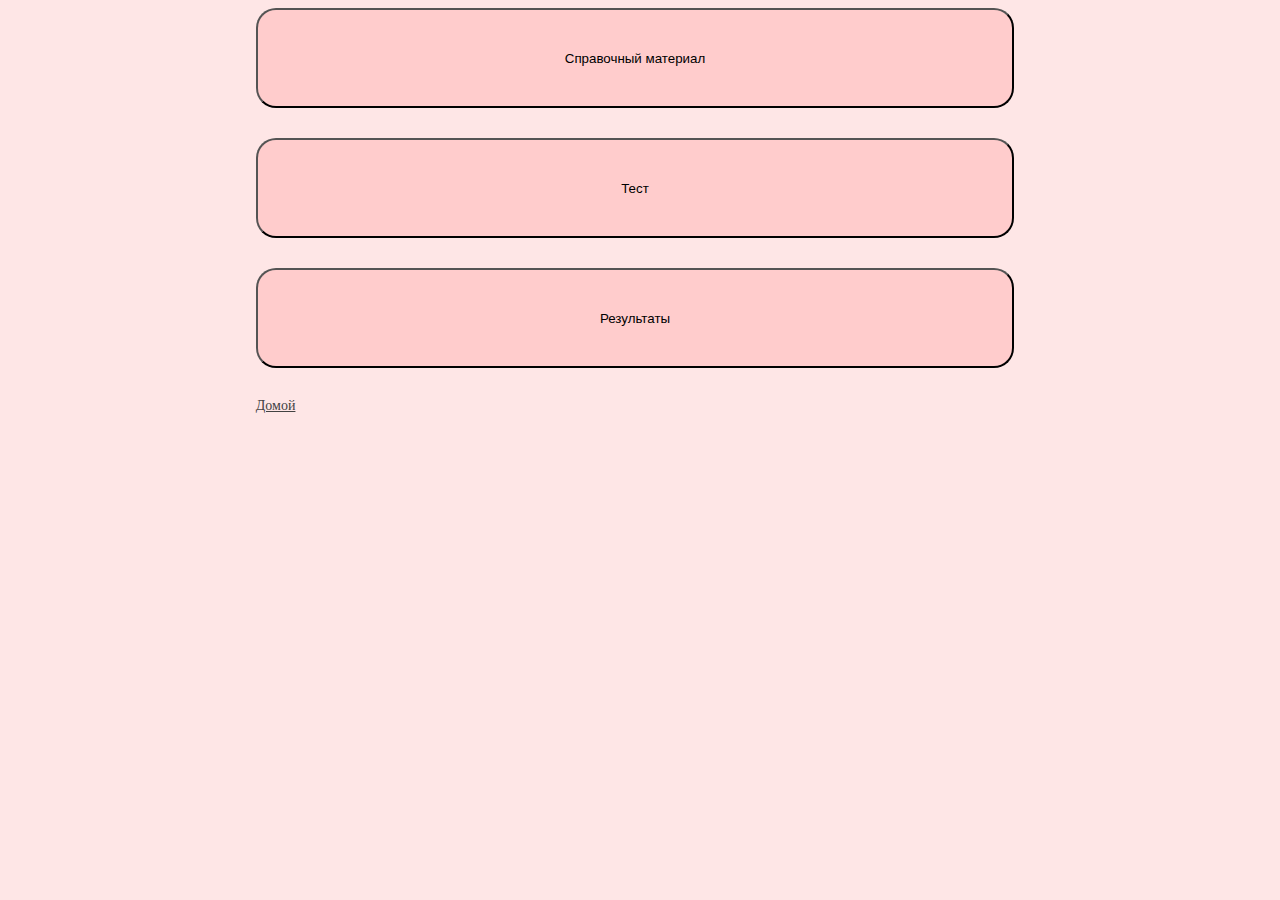
==== engl.html @ de69dcc5 "Initial commit" ====
<!DOCTYPE html>
<html lang="engl">
<head>
    <title>Сайт-помощник ученика начальной школы</title>
    <link rel="stylesheet" href="style.css">
  </head>
  <body>
    <main>
        <div class="container">
            <button class="prime_button" onclick="window.location = 'lesson_engl.html';">Справочный материал</button>
            <button class="prime_button" onclick="window.location = 'test_engl.html';">Тест</button>
            <button class="prime_button" onclick="window.location = 'result_engl.html';">Результаты</button>
            <a href="index.html">Домой</a>
        </div>
    </main>
    <footer>
    </footer>
    <script src="main_engl.js"></script>
  </body>
</html>
---- style.css ----
main{
    display: flex;
    flex-direction: column;
}

body{
    align-self: center;
    background-color: #fee6e6;
}

.container{
    display: flex;
    flex-direction: column;
    align-self: center;
    width:60%;
    font-size:14px;
    margin-right:10px;
}

.prime_button{
    width: 100%;
    height: 100px;
    background-color:#ffcccc;
    border-radius: 20px;
}
.prime_button:not(:last-child){
    margin-bottom: 30px;
}

select option {
    color: #000000;
    text-shadow: 0 1px 0 rgba(0, 0, 0, 0.4);
    background: rgb(255, 204, 204);
    border-color: rgb(255, 204, 204);
}
select option:active,section option:hover,textarea:focus,textarea:focus-visible {
    outline: none;
    background-color: beige;
}
.cards-list {
    display: flex;
    flex-direction: row;
    flex-wrap: wrap;
    align-content: flex-start;
    /* gap: 16px; */
    margin: 0;
    padding: 0;
    list-style: none;
}

.card {
    width: 30%;
    font-family: 'Roboto';
    display: none;
    visibility: hidden;
    opacity: 0;
    flex-direction: column;
    border: solid 1px #ffcccc;
}
.card:not(:nth-child(3n)) {
    margin-right: 16px;
}
/* nth-last-child(-n+3) */
.card {
    margin-bottom: 16px;
}


.card-content {
    padding: 16px;
}

.show {
    display: flex;
    visibility: visible;
    opacity: 1;
    animation: fadeinout 1s linear;
}

p {
    display: block;
    margin-block-start: 0px;
    margin-block-end: 0px;
    margin-inline-start: 0px;
    margin-inline-end: 0px;
    unicode-bidi: isolate;
    font-size: 20px;
}

h2 {
    display: block;
    margin-block-start: 0px;
    margin-block-end: 0px;
    margin-inline-start: 0px;
    margin-inline-end: 0px;
    unicode-bidi: isolate;
    font-size: 22px;
}

.result-table {
    width: 100%;
    border: solid 1px #ffcccc;
}
.result-table_cell {
    border: solid 1px #ffcccc;
}

#tbl {
    text-align: center;
}

#forma {
    flex-direction: column;
    gap: 4px;
    text-align: center;
    /* width: 400px; */
    background: rgb(220, 168, 168);
    border-color: rgb(255, 204, 204);
    /* border-radius: 20px; */
}

#forma textarea {
    font-size: 28px;
    text-align: center;
    /* min-width: 400px; */
    /* max-width: 400px; */
    width: 100%;
    min-height: 100px;
    max-height: 100px;
    resize: none;
    background: rgb(255, 238, 238);;
}

#forma button {
    text-align: center;
    width: inherit;
    border-color: rgb(255, 204, 204);
    background: rgb(255, 204, 204);
}

#forma button:focus-visible {
    box-shadow: 0 0 0 2px #666;
}
#forma button:hover {
    background-color: rgb(223, 176, 176);
}
#forma button:active {
    transform: scale(0.96);
}
#forma button:disabled {
    pointer-events: none;
    opacity: 0.65;
}

textarea:active,textarea:focus,textarea:focus-visible {
    outline: none;
}

#forma button:focus-visible {
    background-color: rgb(255, 204, 204);
    border-color: rgb(255, 204, 204);
}



ul, ul li {
    list-style: none;
    padding: 0;
    margin: 0;
}

.button_opt{
    text-align: center;
    width: inherit;
    background: rgb(255, 204, 204);
    border-color: rgb(255, 204, 204);
    color: rgb(0, 0, 0);
}

.btn_save {
    text-align: center;
    width: inherit;
    background: rgb(255, 204, 204);
    color: rgb(0, 0, 0);
}

.error {
    color: rgb(255, 4, 4);
}

.right {
    color: green;
}

a {
    color: rgb(66, 66, 66);
}

a:hover {
    color: rgb(255, 0, 0);
}
#options {
    display: flex;
    flex-direction: column;
    gap: 24px;
}
.label {
    display: flex;
    flex-direction: row;
    justify-content: flex-start;
}

@-webkit-keyframes fadeinout {
    0% {
        opacity: 0;
    }

    100% {
        opacity: 1;
    }
}

@keyframes fadeinout {
    0% {
        opacity: 0;
    }

    100% {
        opacity: 1;
    }
}
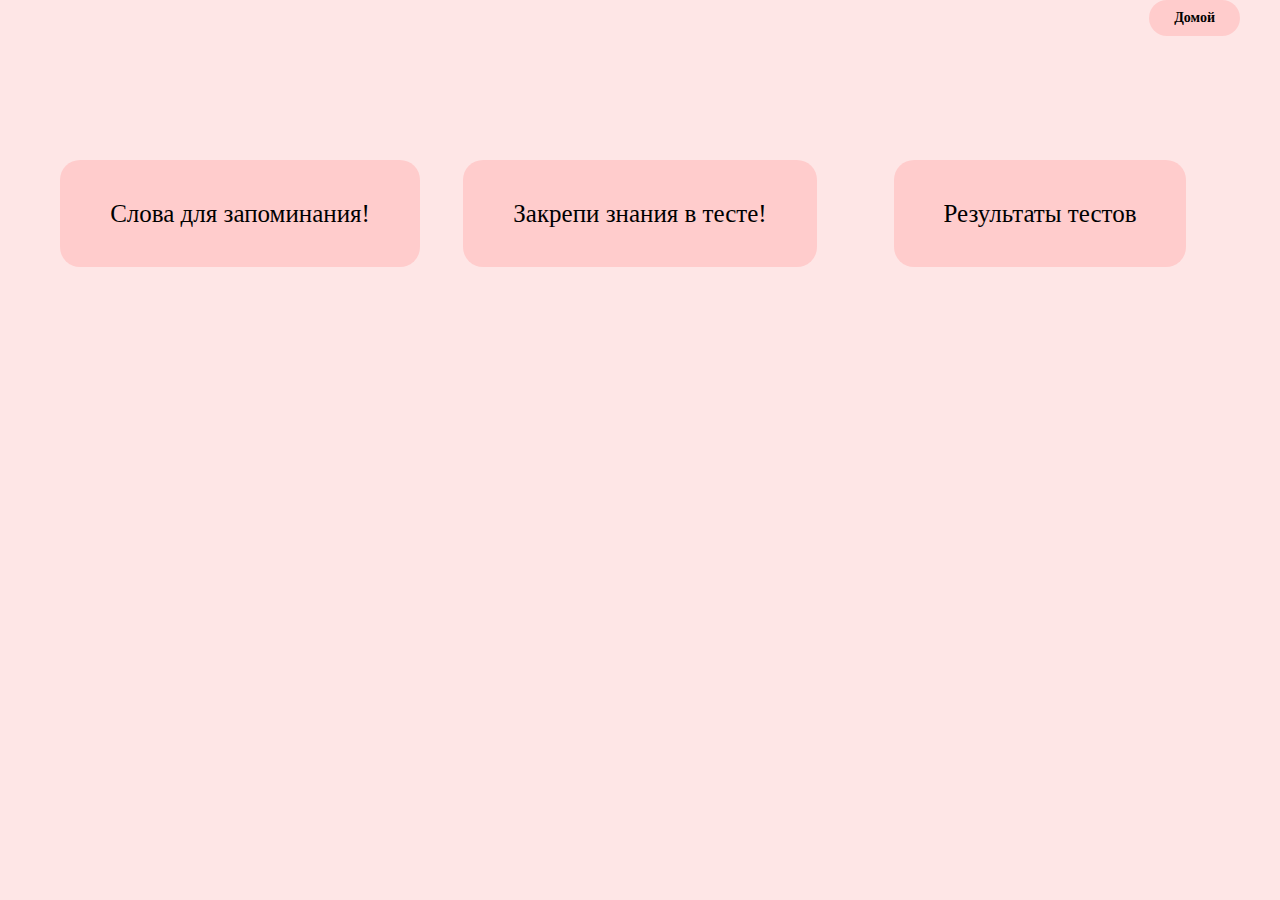
==== commit 79b21ff6: "update" ====
--- a/engl.html
+++ b/engl.html
@@ -1,16 +1,16 @@
 <!DOCTYPE html>
 <html lang="engl">
 <head>
-    <title>Сайт-помощник ученика начальной школы</title>
+    <title>Английский_язык</title>
     <link rel="stylesheet" href="style.css">
   </head>
   <body>
     <main>
         <div class="container">
-            <button class="prime_button" onclick="window.location = 'lesson_engl.html';">Справочный материал</button>
-            <button class="prime_button" onclick="window.location = 'test_engl.html';">Тест</button>
-            <button class="prime_button" onclick="window.location = 'result_engl.html';">Результаты</button>
-            <a href="index.html">Домой</a>
+            <div class="a__wrapper"><a class="prime_button" href="lesson_engl.html">Слова для запоминания!</a></div>
+            <div class="a__wrapper"><a class="prime_button" href="test_engl.html">Закрепи знания в тесте!</a></div>
+            <div class="a__wrapper"><a class="prime_button" href='result_engl.html'>Результаты тестов</a></div>
+            <a class="tohome" href="index.html">Домой</a>
         </div>
     </main>
     <footer>
--- a/style.css
+++ b/style.css
@@ -1,231 +1,388 @@
-main{
-    display: flex;
-    flex-direction: column;
-}
-
-body{
-    align-self: center;
-    background-color: #fee6e6;
-}
-
-.container{
-    display: flex;
-    flex-direction: column;
-    align-self: center;
-    width:60%;
-    font-size:14px;
-    margin-right:10px;
-}
-
-.prime_button{
-    width: 100%;
-    height: 100px;
-    background-color:#ffcccc;
-    border-radius: 20px;
-}
-.prime_button:not(:last-child){
-    margin-bottom: 30px;
-}
-
-select option {
-    color: #000000;
-    text-shadow: 0 1px 0 rgba(0, 0, 0, 0.4);
-    background: rgb(255, 204, 204);
-    border-color: rgb(255, 204, 204);
-}
-select option:active,section option:hover,textarea:focus,textarea:focus-visible {
-    outline: none;
-    background-color: beige;
-}
-.cards-list {
-    display: flex;
-    flex-direction: row;
-    flex-wrap: wrap;
-    align-content: flex-start;
-    /* gap: 16px; */
-    margin: 0;
-    padding: 0;
-    list-style: none;
-}
-
-.card {
-    width: 30%;
-    font-family: 'Roboto';
-    display: none;
-    visibility: hidden;
-    opacity: 0;
-    flex-direction: column;
-    border: solid 1px #ffcccc;
-}
-.card:not(:nth-child(3n)) {
-    margin-right: 16px;
-}
-/* nth-last-child(-n+3) */
-.card {
-    margin-bottom: 16px;
-}
-
-
-.card-content {
-    padding: 16px;
-}
-
-.show {
-    display: flex;
-    visibility: visible;
-    opacity: 1;
-    animation: fadeinout 1s linear;
-}
-
-p {
-    display: block;
-    margin-block-start: 0px;
-    margin-block-end: 0px;
-    margin-inline-start: 0px;
-    margin-inline-end: 0px;
-    unicode-bidi: isolate;
-    font-size: 20px;
-}
-
-h2 {
-    display: block;
-    margin-block-start: 0px;
-    margin-block-end: 0px;
-    margin-inline-start: 0px;
-    margin-inline-end: 0px;
-    unicode-bidi: isolate;
-    font-size: 22px;
-}
-
-.result-table {
-    width: 100%;
-    border: solid 1px #ffcccc;
-}
-.result-table_cell {
-    border: solid 1px #ffcccc;
-}
-
-#tbl {
-    text-align: center;
-}
-
-#forma {
-    flex-direction: column;
-    gap: 4px;
-    text-align: center;
-    /* width: 400px; */
-    background: rgb(220, 168, 168);
-    border-color: rgb(255, 204, 204);
-    /* border-radius: 20px; */
-}
-
-#forma textarea {
-    font-size: 28px;
-    text-align: center;
-    /* min-width: 400px; */
-    /* max-width: 400px; */
-    width: 100%;
-    min-height: 100px;
-    max-height: 100px;
-    resize: none;
-    background: rgb(255, 238, 238);;
-}
-
-#forma button {
-    text-align: center;
-    width: inherit;
-    border-color: rgb(255, 204, 204);
-    background: rgb(255, 204, 204);
-}
-
-#forma button:focus-visible {
-    box-shadow: 0 0 0 2px #666;
-}
-#forma button:hover {
-    background-color: rgb(223, 176, 176);
-}
-#forma button:active {
-    transform: scale(0.96);
-}
-#forma button:disabled {
-    pointer-events: none;
-    opacity: 0.65;
-}
-
-textarea:active,textarea:focus,textarea:focus-visible {
-    outline: none;
-}
-
-#forma button:focus-visible {
-    background-color: rgb(255, 204, 204);
-    border-color: rgb(255, 204, 204);
-}
-
-
-
-ul, ul li {
-    list-style: none;
-    padding: 0;
-    margin: 0;
-}
-
-.button_opt{
-    text-align: center;
-    width: inherit;
-    background: rgb(255, 204, 204);
-    border-color: rgb(255, 204, 204);
-    color: rgb(0, 0, 0);
-}
-
-.btn_save {
-    text-align: center;
-    width: inherit;
-    background: rgb(255, 204, 204);
-    color: rgb(0, 0, 0);
-}
-
-.error {
-    color: rgb(255, 4, 4);
-}
-
-.right {
-    color: green;
-}
-
-a {
-    color: rgb(66, 66, 66);
-}
-
-a:hover {
-    color: rgb(255, 0, 0);
-}
-#options {
-    display: flex;
-    flex-direction: column;
-    gap: 24px;
-}
-.label {
-    display: flex;
-    flex-direction: row;
-    justify-content: flex-start;
-}
-
-@-webkit-keyframes fadeinout {
-    0% {
-        opacity: 0;
-    }
-
-    100% {
-        opacity: 1;
-    }
-}
-
-@keyframes fadeinout {
-    0% {
-        opacity: 0;
-    }
-
-    100% {
-        opacity: 1;
-    }
+* {padding: 0; margin: 0; box-sizing: border-box; font-family: Georgia, 'Times New Roman', Times, serif;}
+a{text-decoration: none;}
+a.tohome{
+    padding: 10px 25px;
+    background-color: #ffcccc;
+    border-radius: 25px;
+    margin-top: 0;
+    font-weight: 600;
+    position: absolute;
+    top: 0;
+    right: 0;
+}
+
+a.menu{
+    padding: 10px 30px;
+    background-color: #ffcccc;
+    border-radius: 25px;
+    margin-top: 0;
+    margin-left: 0;
+    font-weight: 600;
+    position: absolute;
+    top: 0;
+    right: 105px;
+}
+
+body{
+    background-color: #fee6e6;
+}
+
+.container{
+    max-width: 1200px;
+    margin: 0 auto;
+    font-size:14px;
+    position: relative;
+    display: flex;
+    justify-content: center;
+}
+
+.container_1{
+    max-width: 1200px;
+    margin: 0 auto;
+    font-size:14px;
+    position: relative;
+}
+
+.form, #forma {
+    margin-top: 100px;
+    padding: 50px;
+    background-color: #fbb7b7;
+    border-radius: 35px;
+
+    font-size: 20px;
+    text-align: center;
+    zoom: 150%;
+}
+
+#forma {
+    margin-top: 50px;
+    width: 100%;
+}
+
+.form div{
+    margin-right: 15px;
+}
+.form div.title, #result div.title{
+    font-weight: 600;
+    font-size: 30px;
+    text-align: center;
+}
+#result div.title{
+    margin-bottom: 20px;
+}
+
+.form button, #btn_res1test{
+    padding: 10px 25px;
+    border-radius: 30px;
+}
+
+.form #classes, #lesson_classes, #btn_test1opt, #btn_result, #btn_test1opt_dal {
+    padding: 10px 20px;
+    border-radius: 25px;
+    background-color: #ffcccc;
+    font-weight: 600;
+}
+
+.a__wrapper {
+    margin-top: 200px;
+    width: 100%;
+    text-align: center;
+    font-size: 25px;
+    transition: 0.1s ease;
+}
+
+.a__wrapper:hover{
+    scale: 1.1;
+}
+
+a {
+    color: rgb(0, 0, 0);
+}
+
+.prime__buttons{
+    zoom: 150%;
+    margin-top: 50px;
+}
+
+.prime_button{
+    margin-top: 60px;
+    padding: 40px 50px;
+    border-radius: 20px;
+    background-color: #ffcccc;
+}
+.prime_button:not(:last-child){
+    margin-bottom: 30px;
+}
+
+select option {
+    color: #000000;
+    text-shadow: 0 1px 0 rgba(0, 0, 0, 0.4);
+    border-color: #ffcccc;
+}
+select option:active,section option:hover,textarea:focus,textarea:focus-visible {
+    outline: none;
+    background-color: #ffcccc;
+}
+.cards-list {
+    display: flex;
+    flex-direction: row;
+    flex-wrap: wrap;
+    align-content: flex-start;
+    /* gap: 16px; */
+    margin: 0;
+    padding: 0;
+    list-style: none;
+}
+
+.card {
+    width: 30%;
+    font-family: 'Roboto';
+    display: none;
+    visibility: hidden;
+    opacity: 0;
+    flex-direction: column;
+    border: solid 1px #ffcccc;
+}
+.card:not(:nth-child(3n)) {
+    margin-right: 16px;
+}
+/* nth-last-child(-n+3) */
+.card {
+    margin-bottom: 16px;
+}
+
+
+.card-content {
+    padding: 16px;
+}
+
+.show {
+    display: flex;
+    visibility: visible;
+    opacity: 1;
+    animation: fadeinout 1s linear;
+}
+
+p {
+    display: block;
+    margin-block-start: 0px;
+    margin-block-end: 0px;
+    margin-inline-start: 0px;
+    margin-inline-end: 0px;
+    unicode-bidi: isolate;
+    font-size: 20px;
+}
+
+h2 {
+    display: block;
+    margin-block-start: 0px;
+    margin-block-end: 0px;
+    margin-inline-start: 0px;
+    margin-inline-end: 0px;
+    unicode-bidi: isolate;
+    font-size: 22px;
+}
+
+.result-table {
+    width: 100%;
+    border: solid 1px #000000;
+}
+.result-table_cell {
+    border: solid 1px #000000;
+    
+}
+
+#tbl {
+    text-align: center;
+}
+th, td{
+    padding: 15px;
+}
+#forma {
+    flex-direction: column;
+    gap: 4px;
+    text-align: center;
+    /* width: 400px; */
+    border-color: #ffcccc;
+    /* border-radius: 20px; */
+}
+
+#forma textarea {
+    font-size: 28px;
+    text-align: center;
+    /* min-width: 400px; */
+    /* max-width: 400px; */
+    width: 100%;
+    min-height: 100px;
+    max-height: 100px;
+    resize: none;
+    background: #ffcccc;
+}
+
+#forma button {
+    text-align: center;
+    width: inherit;
+    border-color: #ffcccc;
+}
+
+#forma button:focus-visible {
+    box-shadow: 0 0 0 2px #666;
+}
+#forma button:hover {
+    background-color: rgb(223, 176, 176);
+}
+#forma button:active {
+    transform: scale(0.96);
+}
+#forma button:disabled {
+    pointer-events: none;
+    opacity: 0.65;
+}
+
+textarea:active,textarea:focus,textarea:focus-visible {
+    outline: none;
+}
+
+#forma button:focus-visible {
+    background-color: #ffcccc;
+    border-color: #ffcccc;
+}
+
+#result{
+    margin-top: 150px;
+    background-color: #fbb7b7;
+    border-radius: 25px;
+    overflow: hidden;
+    zoom: 150%;
+    padding: 30px;
+    position: relative;
+}
+
+
+ul, ul li {
+    list-style: none;
+    padding: 0;
+    margin: 0;
+}
+
+#btn_res1test{
+    position: absolute;
+    top: 5px;
+    right: 5px;
+}
+
+.button_opt, #btn_res1test{
+    text-align: center;
+    width: inherit;
+    background: #ffcccc;
+    border-color: #ffcccc;
+    color: rgb(0, 0, 0);
+
+}
+
+.btn_save {
+    text-align: center;
+    width: inherit;
+    background: #ffcccc;
+    color: rgb(0, 0, 0);
+}
+
+.error {
+    color: rgb(255, 4, 4);
+}
+
+.right {
+    color: green;
+}
+
+#options {
+    display: flex;
+    flex-direction: column;
+    gap: 24px;
+}
+.label {
+    display: flex;
+    flex-direction: row;
+    justify-content: flex-start;
+}
+
+.prime_button{
+    width: 100%;
+    height: 100px;
+    border-radius: 20px;
+}
+
+.prime_button:not(:last-child){
+    margin-bottom: 30px;
+}
+
+.card:not(:nth-child(3n)) {
+    margin-right: 16px;
+}
+
+.card {
+    margin-bottom: 16px;
+}
+
+.card-content {
+    padding: 16px;
+}
+
+p {
+    display: block;
+    margin-block-start: 0px;
+    margin-block-end: 0px;
+    margin-inline-start: 0px;
+    margin-inline-end: 0px;
+    unicode-bidi: isolate;
+    font-size: 20px;
+}
+
+h2 {
+    display: block;
+    margin-block-start: 0px;
+    margin-block-end: 0px;
+    margin-inline-start: 0px;
+    margin-inline-end: 0px;
+    unicode-bidi: isolate;
+    font-size: 22px;
+}
+
+.result-table {
+    width: 100%;
+}
+
+#forma textarea {
+    font-size: 28px;
+    text-align: center;
+    /* min-width: 400px; */
+    /* max-width: 400px; */
+    width: 100%;
+    min-height: 100px;
+    max-height: 100px;
+    resize: none;
+}
+
+#options {
+    gap: 24px;
+}
+
+@-webkit-keyframes fadeinout {
+    0% {
+        opacity: 0;
+    }
+
+    100% {
+        opacity: 1;
+    }
+}
+
+@keyframes fadeinout {
+    0% {
+        opacity: 0;
+    }
+
+    100% {
+        opacity: 1;
+    }
 }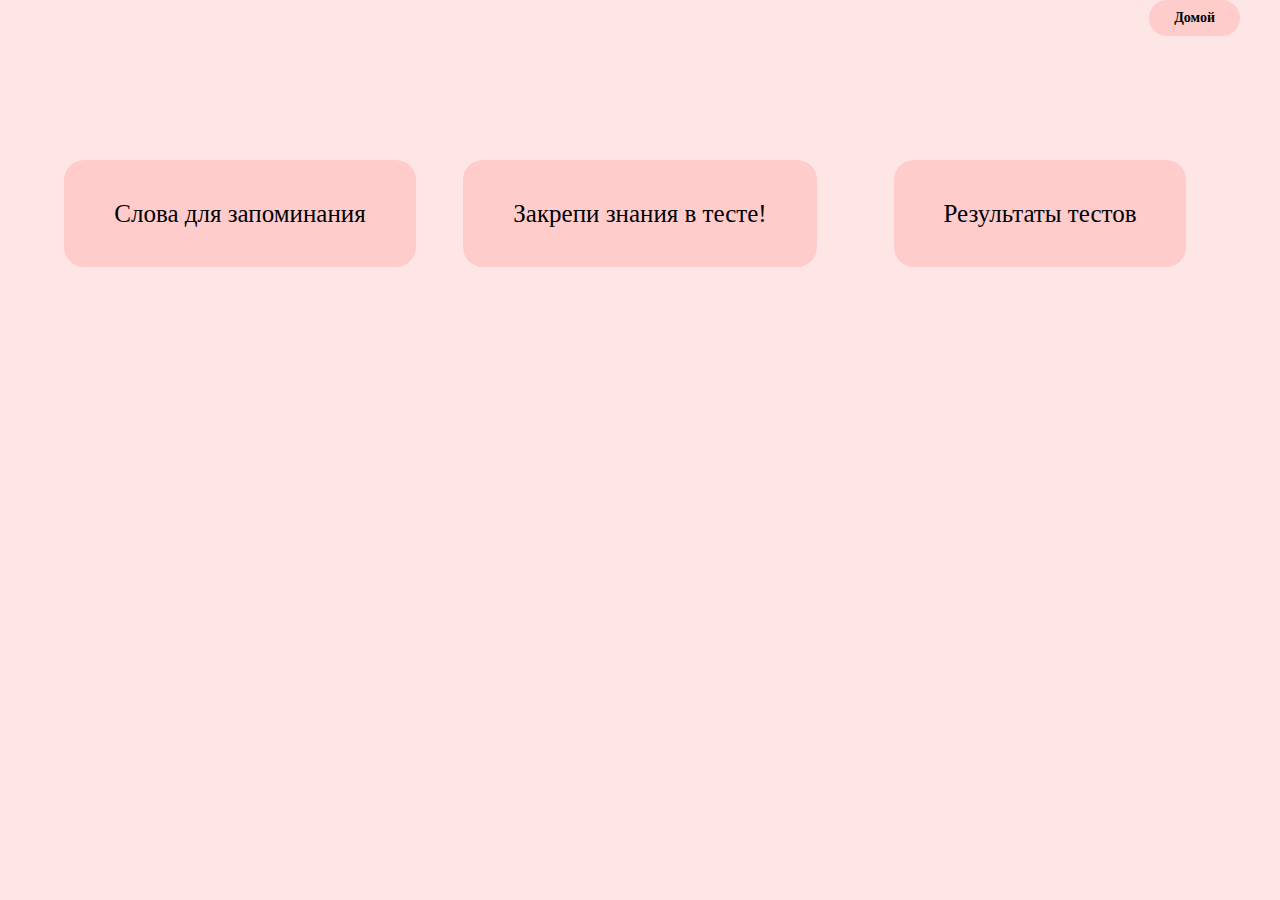
==== commit 27db8ce1: "аа" ====
--- a/engl.html
+++ b/engl.html
@@ -7,7 +7,7 @@
   <body>
     <main>
         <div class="container">
-            <div class="a__wrapper"><a class="prime_button" href="lesson_engl.html">Слова для запоминания!</a></div>
+            <div class="a__wrapper"><a class="prime_button" href="lesson_engl.html">Слова для запоминания</a></div>
             <div class="a__wrapper"><a class="prime_button" href="test_engl.html">Закрепи знания в тесте!</a></div>
             <div class="a__wrapper"><a class="prime_button" href='result_engl.html'>Результаты тестов</a></div>
             <a class="tohome" href="index.html">Домой</a>
